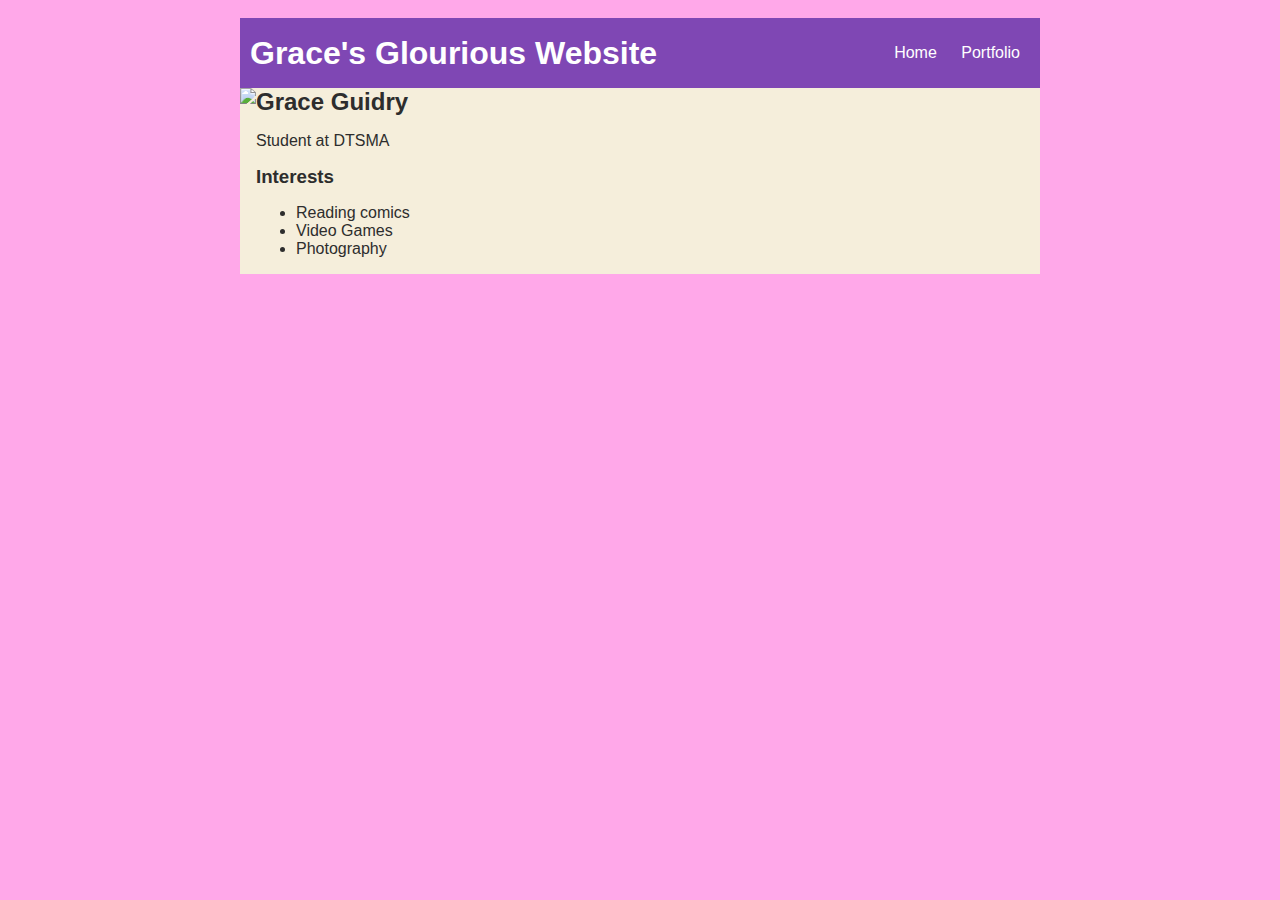
==== index.html @ d21d8f3d "add index.html and css files" ====
<!DOCTYPE HTML>
<html>
    <head>
        <title>Grace's Amazing Website</title>
        <link rel="stylesheet" href="style.css"
    </head>

    <body>
        <!--All content goes here-->
        <div id="all-contents"> 
            <nav>
                <h1>Grace's Glourious Website</h1>
                <ul id="nav-ul">
                    <li class="nav-li">
                      <a href="index.html"> Home </a>
                    </li>
                    <li class="nav-li">
                      <a href="portfolio.html"> Portfolio </a>
                    </li>
                </ul>
            </nav>

            <main> 
                <!-- Sidebar section -->
                <div>
                    <img src="https://hips.hearstapps.com/hmg-prod/images/neva-masquerade-royalty-free-image-1674509896.jpg?crop=0.611xw:1.00xh;0.196xw,0&resize=640:*">
                </div>

                <!-- Content section -->
                <div>
                    <h2>Grace Guidry</h2>
                    <p>Student at DTSMA</p>
                    <!-- Interests section -->
                    <div>
                        <h3>Interests</h3>
                        <ul>
                            <li>Reading comics</li>
                            <li>Video Games</li>
                            <li>Photography</li>
                        </ul>
                    </div>
                </div>
            </main>

        </div> 
    </body>
</html>
---- style.css ----
body {
    background: rgb(255, 168, 233);
    color: rgb(45, 45, 45);
    padding: 10px;
    font-family: arial;
}
#all-contents {
  max-width: 800px;
    margin: auto;
}

/* navigation menu */
nav {
    background: rgb(127, 71, 180);
   margin: 0 auto;
    display: flex;
    padding: 10px;
}
h1 {
    display: flex;
    align-items: center;
    color: white;
    flex: 1;
    margin: 0;
}
#nav-ul {
    list-style-image: none;
}
.nav-li {
    display: inline-block;
    padding: 0 10px;
}
a {
    text-decoration: none;
    color: #fff;
}

/* main container area beneath menu */
main {
    background: rgb(245, 238, 219);
    display: flex;
}
.sidebar {
    margin-right: 25px;
    padding: 10px;
}
.sidebar-img {
    width: 200px;
}
.content {
    flex: 1;
    padding: 15px;
}

/* portfolio styles */
#interests {
    border: 4px silver ridge;
    padding: 8px;
}
h2, h3 {
    margin: 0px;
}
#all-contents {
    max-width: 800px;
    margin: auto;
 }
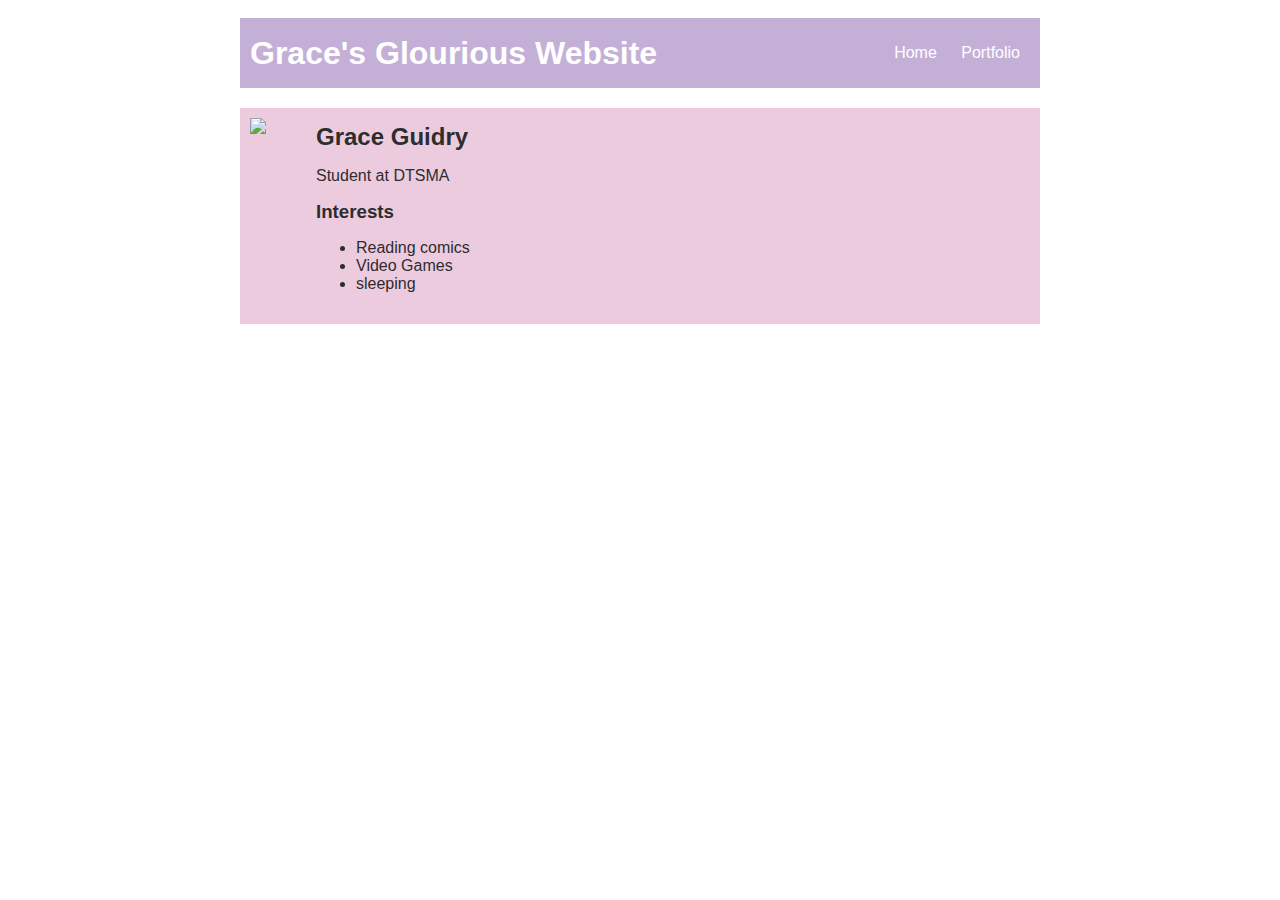
==== commit 102323e8: "add index.html and css files" ====
--- a/index.html
+++ b/index.html
@@ -22,21 +22,21 @@
 
             <main> 
                 <!-- Sidebar section -->
-                <div>
-                    <img src="https://hips.hearstapps.com/hmg-prod/images/neva-masquerade-royalty-free-image-1674509896.jpg?crop=0.611xw:1.00xh;0.196xw,0&resize=640:*">
+                <div class="sidebar">
+                    <img class="sidebar-img"src="https://hips.hearstapps.com/hmg-prod/images/neva-masquerade-royalty-free-image-1674509896.jpg?crop=0.611xw:1.00xh;0.196xw,0&resize=640:*">
                 </div>
 
                 <!-- Content section -->
-                <div>
+                <div class="content">
                     <h2>Grace Guidry</h2>
                     <p>Student at DTSMA</p>
                     <!-- Interests section -->
-                    <div>
+                    <div id="intrests">
                         <h3>Interests</h3>
                         <ul>
                             <li>Reading comics</li>
                             <li>Video Games</li>
-                            <li>Photography</li>
+                            <li>sleeping</li>
                         </ul>
                     </div>
                 </div>
--- a/style.css
+++ b/style.css
@@ -1,5 +1,5 @@
 body {
-    background: rgb(255, 168, 233);
+    background: rgb(255, 255, 255);
     color: rgb(45, 45, 45);
     padding: 10px;
     font-family: arial;
@@ -11,8 +11,8 @@
 
 /* navigation menu */
 nav {
-    background: rgb(127, 71, 180);
-   margin: 0 auto;
+    background: rgba(116, 68, 160, 0.425);
+    margin-bottom: 20px;
     display: flex;
     padding: 10px;
 }
@@ -37,7 +37,7 @@
 
 /* main container area beneath menu */
 main {
-    background: rgb(245, 238, 219);
+    background: rgba(228, 177, 208, 0.671);
     display: flex;
 }
 .sidebar {
